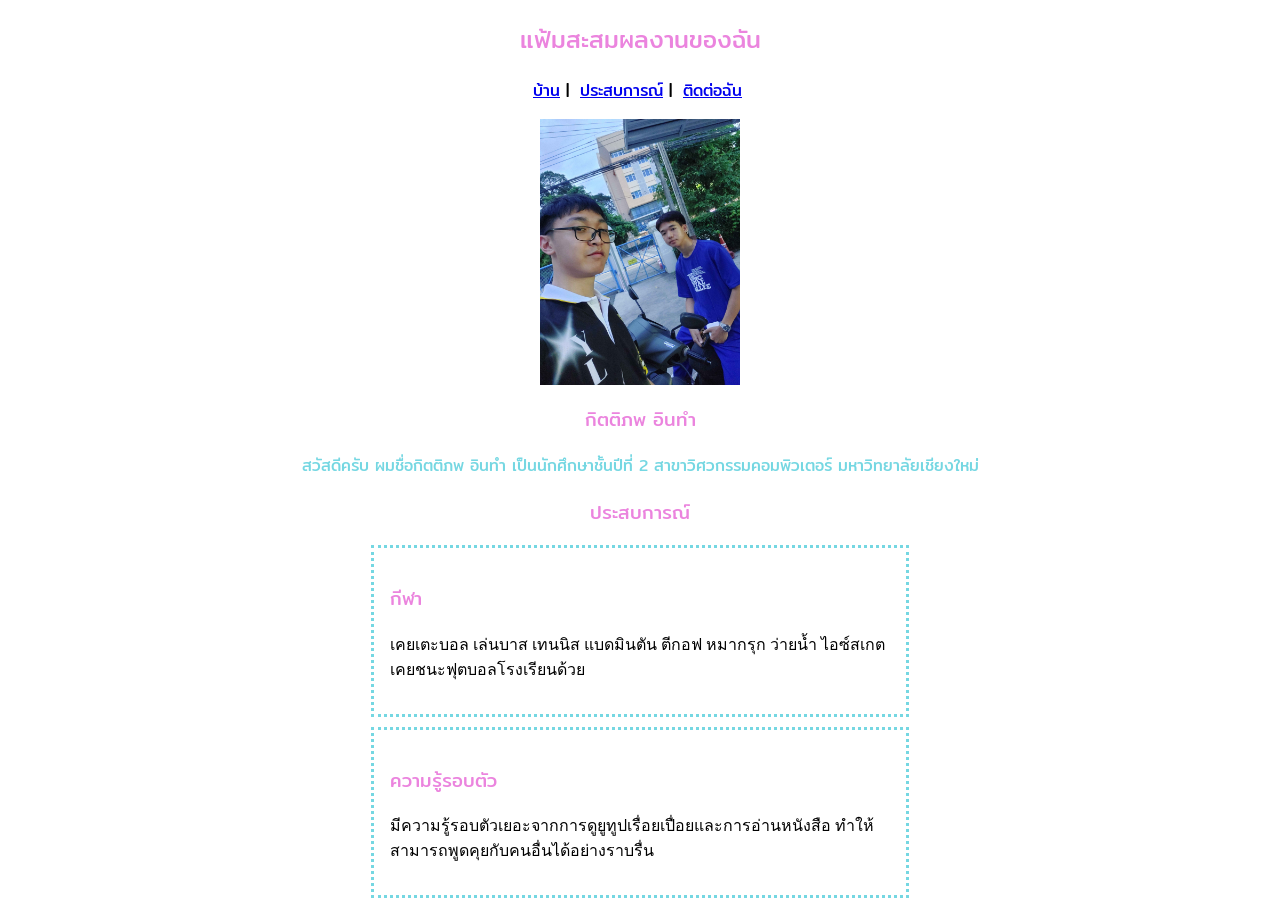
==== exp.html @ 8f4761e2 "Done" ====
<!doctype html>
<html lang="th">
  <head>
    <meta charset="UTF-8" />
    <meta name="viewport" content="width=device-width, initial-scale=1.0" />

    <link rel="preconnect" href="https://fonts.googleapis.com" />
    <link rel="preconnect" href="https://fonts.gstatic.com" crossorigin />
    <link
      href="https://fonts.googleapis.com/css2?family=Kodchasan:ital,wght@0,200;0,300;0,400;0,500;0,600;0,700;1,200;1,300;1,400;1,500;1,600;1,700&family=Mitr:wght@200;300;400;500;600;700&display=swap"
      rel="stylesheet" />
    <link rel="stylesheet" href="styles.css" />
    <title>แฟ้มสะสมผลงานของฉัน</title>
  </head>
  <body>
    <h2 class="center-header">แฟ้มสะสมผลงานของฉัน</h2>

    <p
      style="
        text-align: center;
        font-family: &quot;Mitr&quot;, sans-serif;
        margin-right: 5px;
      ">
      <a href="index.html">บ้าน</a> |
      <a href="exp.html" style="margin-left: 5px">ประสบการณ์</a> |
      <a style="margin-left: 5px" href="contact.html">ติดต่อฉัน</a>
    </p>

    <img
      src="รูป.jpg"
      style="
        margin-left: auto;
        display: block;
        margin-right: auto;
        width: 200px;
      " />
    <h3 class="center-header">กิตติภพ อินทำ</h3>
    <p
      style="
        text-align: center;
        color: rgb(117, 215, 226);
        font-family: &quot;Mitr&quot;, sans-serif;
      ">
      สวัสดีครับ ผมชื่อกิตติภพ อินทำ เป็นนักศึกษาชั้นปีที่ 2
      สาขาวิศวกรรมคอมพิวเตอร์ มหาวิทยาลัยเชียงใหม่
    </p>
    <h3 class="center-header">ประสบการณ์</h3>
    <div class="skill-container">
      <h3>กีฬา</h3>
      <p>
        เคยเตะบอล เล่นบาส เทนนิส แบดมินตัน ตีกอฟ หมากรุก ว่ายน้ำ ไอซ์สเกต
        เคยชนะฟุตบอลโรงเรียนด้วย
      </p>
    </div>

    <div class="skill-container">
      <h3>ความรู้รอบตัว</h3>
      <p>
        มีความรู้รอบตัวเยอะจากการดูยูทูปเรื่อยเปื่อยและการอ่านหนังสือ
        ทำให้สามารถพูดคุยกับคนอื่นได้อย่างราบรื่น
      </p>
    </div>
  </body>
</html>
---- styles.css ----
.center-header {
  color: rgb(235, 132, 222);
  text-align: center;
  font-family: "Mitr", sans-serif;
  font-weight: 400;
  font-style: normal;
}

.skill-container {
  border: dotted rgb(117, 215, 226);
  width: 500px;
  margin-left: auto;
  margin-right: auto;
  padding: 1rem;
  margin-bottom: 10px;
}

.skill-container > h3 {
  color: rgb(235, 132, 222);
  font-family: "Mitr", sans-serif;
  font-weight: 400;
  font-style: normal;
}
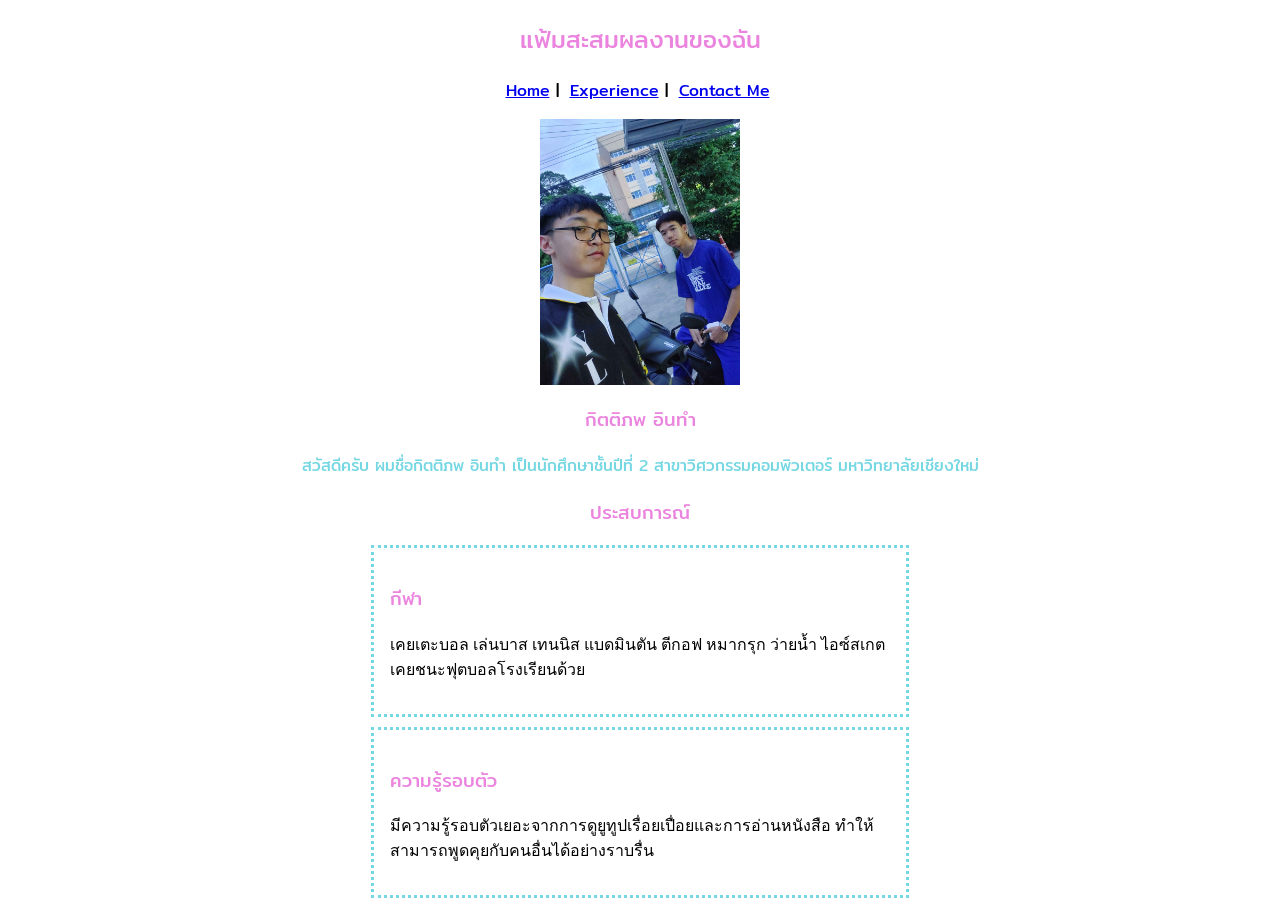
==== commit 806be3ea: "Fix" ====
--- a/exp.html
+++ b/exp.html
@@ -21,9 +21,9 @@
         font-family: &quot;Mitr&quot;, sans-serif;
         margin-right: 5px;
       ">
-      <a href="index.html">บ้าน</a> |
-      <a href="exp.html" style="margin-left: 5px">ประสบการณ์</a> |
-      <a style="margin-left: 5px" href="contact.html">ติดต่อฉัน</a>
+      <a href="index.html">Home</a> |
+      <a href="exp.html" style="margin-left: 5px">Experience</a> |
+      <a style="margin-left: 5px" href="contact.html">Contact Me</a>
     </p>
 
     <img
